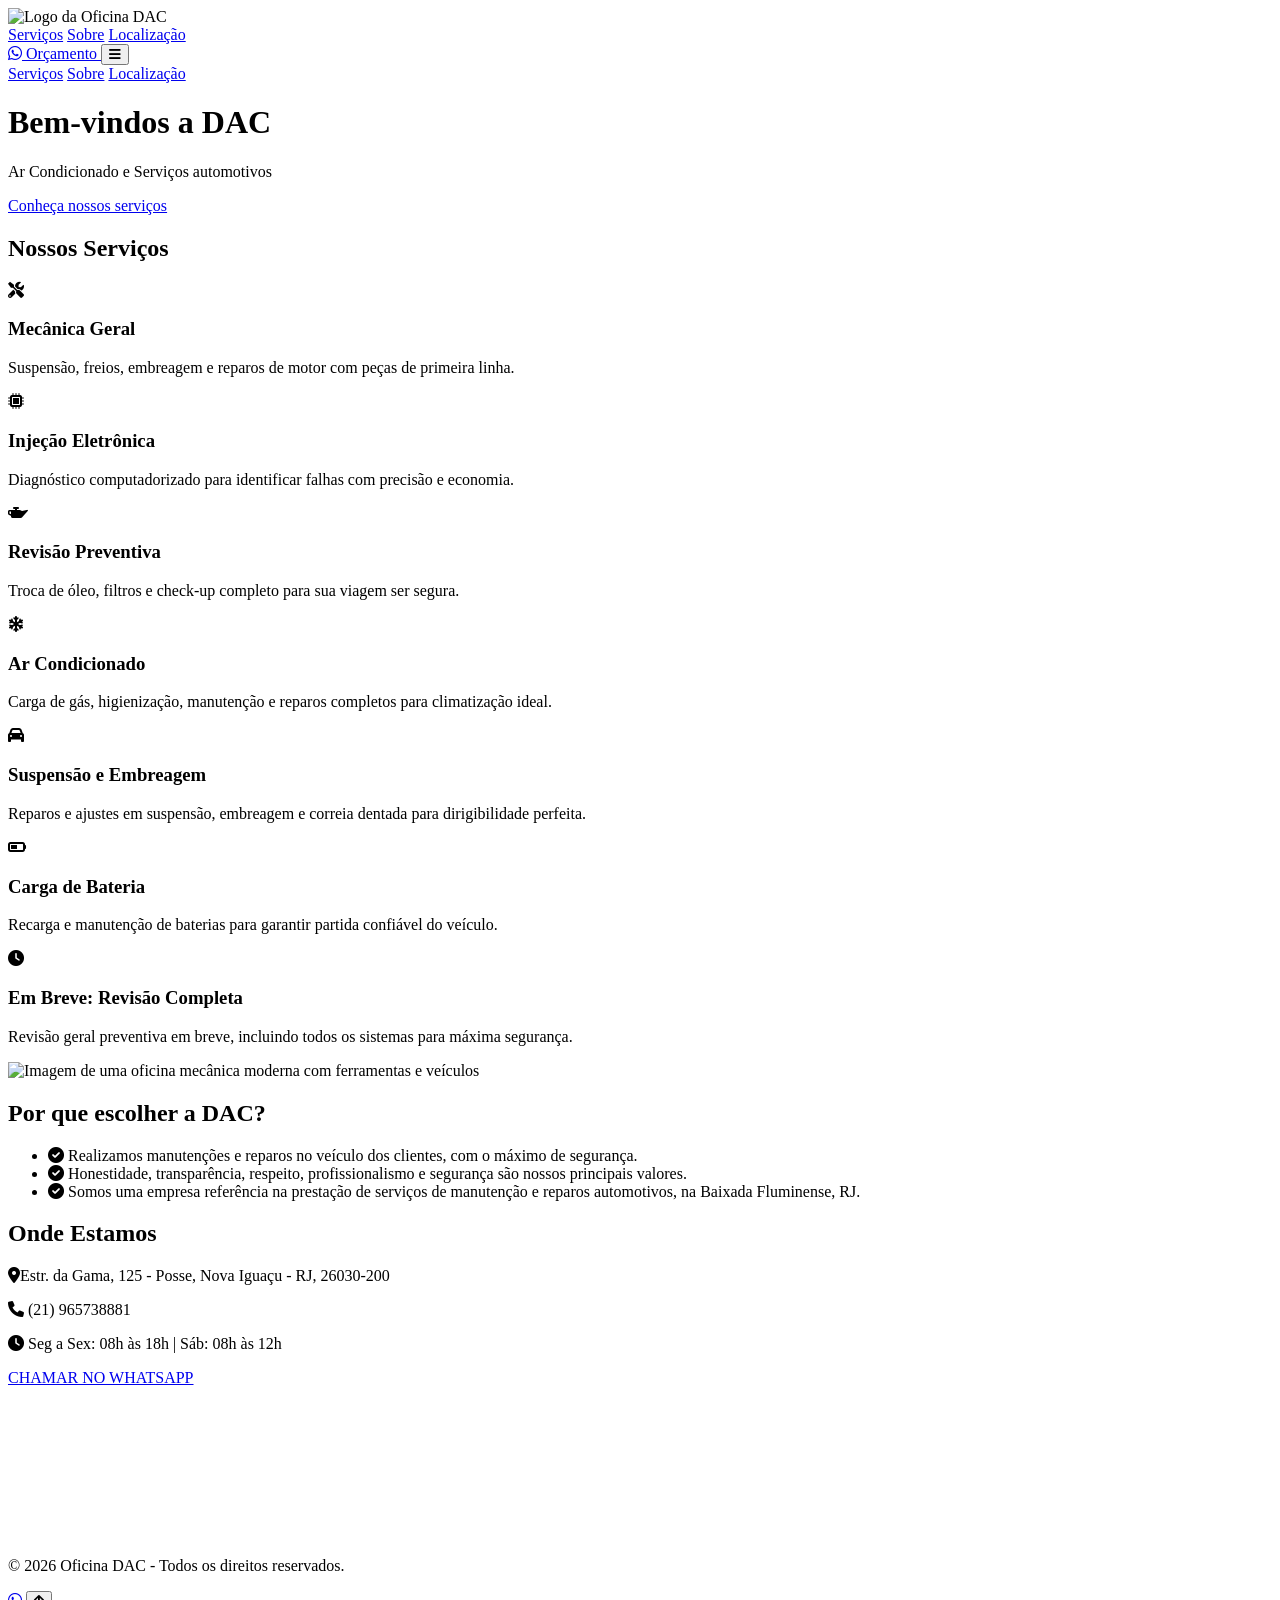
==== Oficina DAC/index.html @ e4939518 "Primeiro Commit: Landing Page Oficina DAC" ====
<!DOCTYPE html>
<html lang="pt-br">

<head>
    <meta charset="UTF-8">
    <meta name="viewport" content="width=device-width, initial-scale=1.0">
    <meta name="description"
        content="Oficina DAC: Mecânica de confiança no Ponto Chic. Serviços de mecânica geral, injeção eletrônica e revisão preventiva com transparência total.">
    <meta name="keywords" content="oficina mecânica, Ponto Chic, reparos de carro, diagnóstico automotivo, Nova Iguaçu">
    <meta property="og:title" content="Oficina DAC">
    <meta property="og:description" content="Ar Condicionado e Serviços automotivos.">
    <meta property="og:image"
        content="https://cdn.b4c.inf.br/storage/hds/assets/gas-refrigerante-e-oleos-correspondentes-para-ar-condicionado-automotivo5db10b63fa14ddbfce1103466060fc2c.jpg">
    <meta property="og:url" content="https://seusite.com">
    <title>Oficina DAC | Especialista no Ponto Chic</title>
    <script src="https://cdn.tailwindcss.com"></script>
    <link rel="stylesheet" href="https://cdnjs.cloudflare.com/ajax/libs/font-awesome/6.0.0/css/all.min.css">
    <link rel="stylesheet" href="style.css">
</head>

<body class="bg-gray-50 text-gray-800 font-sans">
    <!-- Navegação -->
    <nav class="bg-slate-900 text-white p-4 sticky top-0 z-50 shadow-lg" role="navigation">
        <div class="container mx-auto flex justify-between items-center">
            <img src="https://static-media.hotmart.com/EsQLJoFgEjCqyKjWJ9qBm7IY8v4=/fit-in/200x200/filters:quality(1):format(webp)/klickart-prod/uploads/media/file/6015575/logo_da_oficina_para_bon_png.png"
                alt="Logo da Oficina DAC" class="h-10 w-auto" loading="lazy">
            <!-- Menu Desktop -->
            <div class="hidden md:flex space-x-6">
                <a href="#servicos" class="hover:text-blue-500 transition" aria-label="Ir para Serviços">Serviços</a>
                <a href="#sobre" class="hover:text-blue-500 transition" aria-label="Ir para Sobre">Sobre</a>
                <a href="#contato" class="hover:text-blue-500 transition"
                    aria-label="Ir para Localização">Localização</a>
            </div>
            <!-- Botão Orçamento -->
            <a href="https://wa.me/5521965738881" target="_blank"
                class="bg-green-600 hover:bg-green-700 px-4 py-2 rounded-full font-bold transition flex items-center"
                aria-label="Solicitar orçamento via WhatsApp">
                <i class="fab fa-whatsapp mr-2"></i> Orçamento
            </a>
            <!-- Menu Mobile (Hamburger) -->
            <button class="md:hidden text-white focus:outline-none" id="menu-toggle"
                aria-label="Abrir menu de navegação">
                <i class="fas fa-bars text-2xl"></i>
            </button>
        </div>
        <!-- Menu Mobile Dropdown -->
        <div class="md:hidden hidden bg-slate-800 mt-4 p-4 rounded-lg" id="mobile-menu">
            <a href="#servicos" class="block py-2 hover:text-blue-500 transition"
                aria-label="Ir para Serviços">Serviços</a>
            <a href="#sobre" class="block py-2 hover:text-blue-500 transition" aria-label="Ir para Sobre">Sobre</a>
            <a href="#contato" class="block py-2 hover:text-blue-500 transition"
                aria-label="Ir para Localização">Localização</a>
        </div>
    </nav>

    <!-- Header -->
    <header class="relative h-[500px] flex items-center justify-center text-center text-white" role="banner">
        <div class="absolute inset-0 bg-black/60 z-10"></div>
        <div
            class="absolute inset-0 bg-[url('https://cdn.b4c.inf.br/storage/hds/assets/gas-refrigerante-e-oleos-correspondentes-para-ar-condicionado-automotivo5db10b63fa14ddbfce1103466060fc2c.jpg')] bg-cover bg-center">
        </div>
        <div class="relative z-20 px-4 max-w-4xl">
            <h1 class="text-4xl md:text-6xl font-extrabold mb-4">Bem-vindos a <span
                    class="text-blue-500">DAC</span></h1>
            <p class="text-lg md:text-xl mb-8">Ar Condicionado e Serviços automotivos</p>
            <a href="#servicos"
                class="bg-blue-700 hover:bg-blue-600 text-white px-8 py-4 rounded-md text-lg font-bold transition uppercase tracking-widest"
                aria-label="Conhecer serviços">Conheça nossos serviços</a>
        </div>
    </header>

    <!-- Serviços -->
    <section id="servicos" class="py-20 container mx-auto px-4" role="main">
        <div class="text-center mb-16">
            <h2 class="text-3xl font-bold border-b-4 border-blue-500 inline-block pb-2">Nossos Serviços</h2>
        </div>
        <div class="grid md:grid-cols-3 gap-8">
            <div
                class="bg-white p-8 rounded-xl shadow-md border-t-4 border-blue-500 hover:shadow-xl transition service-card">
                <i class="fas fa-tools text-4xl text-slate-700 mb-4" aria-hidden="true"></i>
                <h3 class="text-xl font-bold mb-2">Mecânica Geral</h3>
                <p class="text-gray-600">Suspensão, freios, embreagem e reparos de motor com peças de primeira linha.
                </p>
            </div>
            <div
                class="bg-white p-8 rounded-xl shadow-md border-t-4 border-blue-500 hover:shadow-xl transition service-card">
                <i class="fas fa-microchip text-4xl text-slate-700 mb-4" aria-hidden="true"></i>
                <h3 class="text-xl font-bold mb-2">Injeção Eletrônica</h3>
                <p class="text-gray-600">Diagnóstico computadorizado para identificar falhas com precisão e economia.
                </p>
            </div>
            <div
                class="bg-white p-8 rounded-xl shadow-md border-t-4 border-blue-500 hover:shadow-xl transition service-card">
                <i class="fas fa-oil-can text-4xl text-slate-700 mb-4" aria-hidden="true"></i>
                <h3 class="text-xl font-bold mb-2">Revisão Preventiva</h3>
                <p class="text-gray-600">Troca de óleo, filtros e check-up completo para sua viagem ser segura.</p>
            </div>
            <!-- Novos Serviços -->
            <div class="bg-white p-8 rounded-xl shadow-md border-t-4 border-blue-500 hover:shadow-xl transition service-card">
                <i class="fas fa-snowflake text-4xl text-slate-700 mb-4" aria-hidden="true"></i>
                <h3 class="text-xl font-bold mb-2">Ar Condicionado</h3>
                <p class="text-gray-600">Carga de gás, higienização, manutenção e reparos completos para climatização ideal.</p>
            </div>
            <div class="bg-white p-8 rounded-xl shadow-md border-t-4 border-blue-500 hover:shadow-xl transition service-card">
                <i class="fas fa-car text-4xl text-slate-700 mb-4" aria-hidden="true"></i>
                <h3 class="text-xl font-bold mb-2">Suspensão e Embreagem</h3>
                <p class="text-gray-600">Reparos e ajustes em suspensão, embreagem e correia dentada para dirigibilidade perfeita.
                </p>
            </div>
            <div class="bg-white p-8 rounded-xl shadow-md border-t-4 border-blue-500 hover:shadow-xl transition service-card">
                <i class="fas fa-battery-half text-4xl text-slate-700 mb-4" aria-hidden="true"></i>
                <h3 class="text-xl font-bold mb-2">Carga de Bateria</h3>
                <p class="text-gray-600">Recarga e manutenção de baterias para garantir partida confiável do veículo.</p>
            </div>
            <div class="bg-white p-8 rounded-xl shadow-md border-t-4 border-blue-500 hover:shadow-xl transition service-card">
                <i class="fas fa-clock text-4xl text-slate-700 mb-4" aria-hidden="true"></i>
                <h3 class="text-xl font-bold mb-2">Em Breve: Revisão Completa</h3>
                <p class="text-gray-600">Revisão geral preventiva em breve, incluindo todos os sistemas para máxima segurança.</p>
            </div>
        </div>
    </section>

    <!-- Sobre -->
    <section id="sobre" class="bg-slate-900 text-white py-20" role="main">
        <div class="container mx-auto px-4 flex flex-col md:flex-row items-center">
            <div class="md:w-1/2 mb-10 md:mb-0">
                <img src="https://static-media.hotmart.com/EsQLJoFgEjCqyKjWJ9qBm7IY8v4=/fit-in/200x200/filters:quality(1):format(webp)/klickart-prod/uploads/media/file/6015575/logo_da_oficina_para_bon_png.png"
                    alt="Imagem de uma oficina mecânica moderna com ferramentas e veículos"
                    class="rounded-lg shadow-2xl" loading="lazy">
            </div>
            <div class="md:w-1/2 md:pl-16">
                <h2 class="text-3xl font-bold mb-6 italic">Por que escolher a DAC?</h2>
                <ul class="space-y-4">
                    <li class="flex items-start">
                        <i class="fas fa-check-circle text-blue-500 mt-1 mr-3" aria-hidden="true"></i>
                        <span> Realizamos manutenções e reparos no veículo dos clientes, com o máximo de segurança.</span>
                    </li>
                    <li class="flex items-start">
                        <i class="fas fa-check-circle text-blue-500 mt-1 mr-3" aria-hidden="true"></i>
                        <span>Honestidade, transparência, respeito, profissionalismo e segurança são nossos principais valores.</span>
                    </li>
                    <li class="flex items-start">
                        <i class="fas fa-check-circle text-blue-500 mt-1 mr-3" aria-hidden="true"></i>
                        <span>Somos uma empresa referência na prestação de serviços de manutenção e reparos automotivos, na Baixada Fluminense, RJ.</span>
                    </li>
                </ul>
            </div>
        </div>
    </section>

    <!-- Contato -->
    <section id="contato" class="py-20 container mx-auto px-4" role="main">
        <div class="flex flex-col md:flex-row gap-10">
            <div class="md:w-1/2">
                <h2 class="text-3xl font-bold mb-6">Onde Estamos</h2>
                <p class="mb-4"><i class="fas fa-map-marker-alt text-blue-500 mr-2" aria-hidden="true"></i>Estr. da Gama,
                    125 - Posse, Nova Iguaçu - RJ, 26030-200</p>
                <p class="mb-4"><i class="fas fa-phone text-blue-500 mr-2" aria-hidden="true"></i> (21) 965738881</p>
                <p class="mb-8"><i class="fas fa-clock text-blue-500 mr-2" aria-hidden="true"></i> Seg a Sex: 08h às 18h |
                    Sáb: 08h às 12h</p>
                <a href="https://wa.me/5521965738881"
                    class="inline-block bg-green-600 text-white px-8 py-3 rounded font-bold hover:bg-green-700 transition"
                    aria-label="Chamar no WhatsApp">CHAMAR NO WHATSAPP</a>
            </div>
            <div class="md:w-1/2 h-64 rounded-lg overflow-hidden flex items-center justify-center relative">
                <!-- Link clicável sobre o mapa para abrir no Google Maps (z-index reduzido para evitar conflitos) -->
                <a href="https://www.google.com/maps?q=Estr.+da+Gama,+125+-+Posse,+Nova+Igua%C3%A7u+-+RJ,+26030-200"
                    target="_blank" aria-label="Abrir localização da Oficina DAC no Google Maps"
                    class="absolute inset-0 z-5 cursor-pointer">
                    <!-- Placeholder invisível para acessibilidade -->
                    <span class="sr-only">Clique para abrir no Google Maps</span>
                </a>
                <!-- Iframe do Google Maps incorporado -->
                <iframe
                    src="https://www.google.com/maps/embed?pb=!1m18!1m12!1m3!1d3674.1234567890123!2d-43.456789!3d-22.987654!2m3!1f0!2f0!3f0!3m2!1i1024!2i768!4f13.1!3m3!1m2!1s0x9bd1234567890%3A0xabcdef123456!2sEstr.%20da%20Gama%2C%20125%20-%20Posse%2C%20Nova%20Igua%C3%A7u%20-%20RJ%2C%2026030-200!5e0!3m2!1spt-BR!2sbr!4v1234567890123!5m2!1spt-BR!2sbr"
                    width="100%" height="100%" style="border:0;" allowfullscreen="" loading="lazy"
                    referrerpolicy="no-referrer-when-downgrade" title="Localização da Oficina DAC no Google Maps"></iframe>
            </div>
        </div>
    </section>

    <!-- Footer -->
    <footer class="bg-slate-900 text-gray-400 py-8 text-center border-t border-gray-800" role="contentinfo">
        <p>&copy; 2026 Oficina DAC - Todos os direitos reservados.</p>
    </footer>

    <!-- Botão WhatsApp Flutuante -->
    <a href="https://wa.me/5521965738881"
        class="fixed bottom-6 right-6 bg-green-500 text-white w-16 h-16 rounded-full flex items-center justify-center shadow-2xl hover:scale-110 transition-transform z-50"
        aria-label="Contato via WhatsApp">
        <i class="fab fa-whatsapp text-3xl" aria-hidden="true"></i>
    </a>

    <!-- Botão Voltar ao Topo -->
    <button id="back-to-top"
        class="fixed bottom-24 right-6 bg-blue-500 text-white w-12 h-12 rounded-full shadow-2xl hover:scale-110 transition-transform z-50 hidden"
        aria-label="Voltar ao topo">
        <i class="fas fa-arrow-up" aria-hidden="true"></i>
    </button>

    <!-- JavaScript para Menu Mobile e Botão Voltar ao Topo -->
    <script>
        // Menu Mobile
        const menuToggle = document.getElementById('menu-toggle');
        const mobileMenu = document.getElementById('mobile-menu');
        menuToggle.addEventListener('click', () => {
            mobileMenu.classList.toggle('hidden');
        });

        // Botão Voltar ao Topo
        const backToTop = document.getElementById('back-to-top');
        window.addEventListener('scroll', () => {
            if (window.scrollY > 300) {
                backToTop.classList.remove('hidden');
            } else {
                backToTop.classList.add('hidden');
            }
        });
        backToTop.addEventListener('click', () => {
            window.scrollTo({ top: 0, behavior: 'smooth' });
        });
    </script>
</body>

</html>
---- Oficina DAC/style.css ----
/* Comportamento de rolagem suave */
html {
    scroll-behavior: smooth;
}

/* Animações personalizadas para cartões de serviço */
.service-card {
    transition: transform 0.3s ease, box-shadow 0.3s ease;
}

.service-card:hover {
    transform: translateY(-5px);
}

/* Responsividade extra para telas muito pequenas */
@media (max-width: 480px) {
    .service-card {
        padding: 1rem;
    }

    header h1 {
        font-size: 2rem;
    }
}

/* Estilos para o botão voltar ao topo */
#back-to-top {
    transition: opacity 0.3s ease;
}

#back-to-top:hover {
    opacity: 0.8;
}
/* Garantir que a div do mapa seja relativa e contenha o link/iframe */
#contato .relative {
    position: relative !important;
}

/* Cursor pointer para indicar que o mapa é clicável */
#contato a[href*="maps"] {
    cursor: pointer;
}

/* Prevenir overflow ou posicionamento estranho em mobile */
@media (max-width: 768px) {
    #contato .md\:w-1\/2 {
        height: 300px;
        /* Ajuste se necessário para mobile */
    }
}
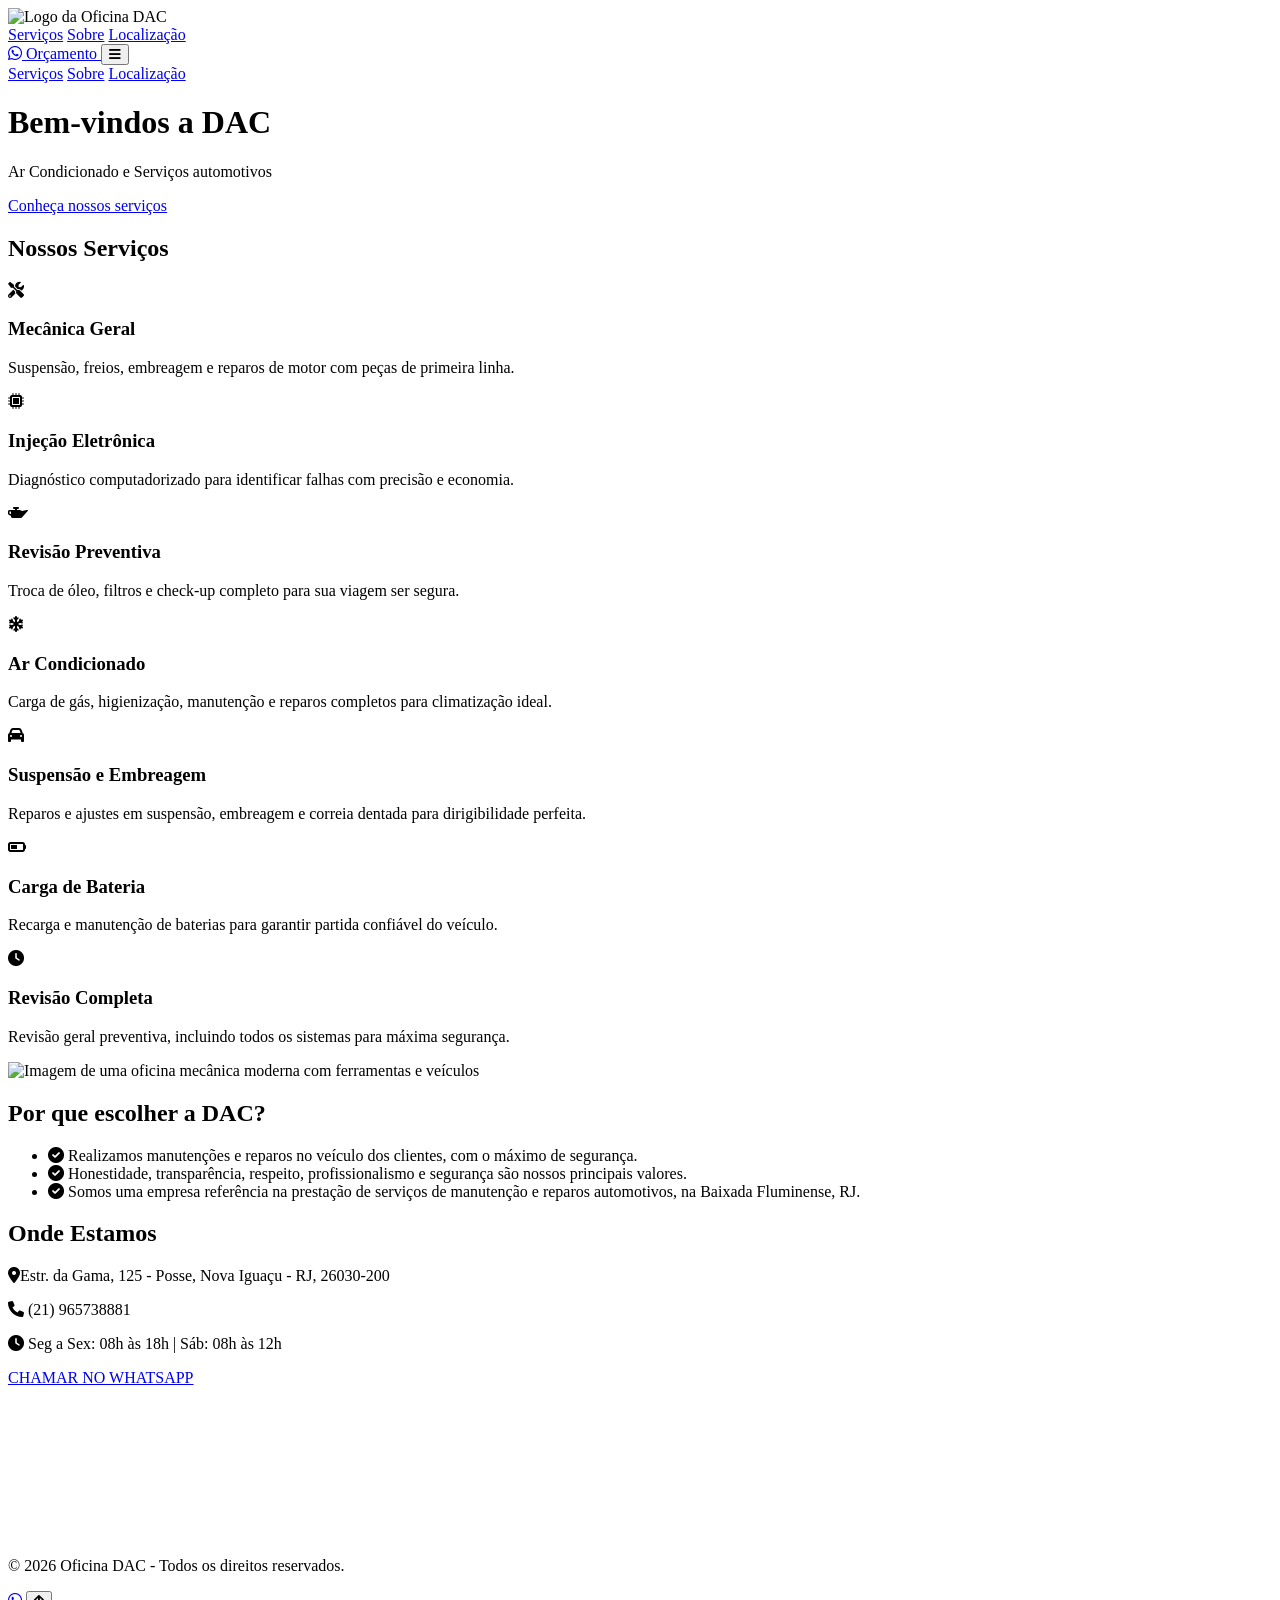
==== commit f9bd8e69: "Alterando serviço de revisão preventiva" ====
--- a/Oficina DAC/index.html
+++ b/Oficina DAC/index.html
@@ -54,20 +54,24 @@
     </nav>
 
     <!-- Header -->
-    <header class="relative h-[500px] flex items-center justify-center text-center text-white" role="banner">
-        <div class="absolute inset-0 bg-black/60 z-10"></div>
-        <div
-            class="absolute inset-0 bg-[url('https://cdn.b4c.inf.br/storage/hds/assets/gas-refrigerante-e-oleos-correspondentes-para-ar-condicionado-automotivo5db10b63fa14ddbfce1103466060fc2c.jpg')] bg-cover bg-center">
-        </div>
-        <div class="relative z-20 px-4 max-w-4xl">
-            <h1 class="text-4xl md:text-6xl font-extrabold mb-4">Bem-vindos a <span
-                    class="text-blue-500">DAC</span></h1>
-            <p class="text-lg md:text-xl mb-8">Ar Condicionado e Serviços automotivos</p>
-            <a href="#servicos"
-                class="bg-blue-700 hover:bg-blue-600 text-white px-8 py-4 rounded-md text-lg font-bold transition uppercase tracking-widest"
-                aria-label="Conhecer serviços">Conheça nossos serviços</a>
-        </div>
-    </header>
+<header class="relative h-[500px] flex items-center justify-center text-center text-white" role="banner">
+    <div class="absolute inset-0 bg-black/60 z-10"></div>
+    <div
+        class="absolute inset-0 bg-[url('https://cdn.b4c.inf.br/storage/hds/assets/gas-refrigerante-e-oleos-correspondentes-para-ar-condicionado-automotivo5db10b63fa14ddbfce1103466060fc2c.jpg')] bg-cover bg-center">
+    </div>
+    <div class="relative z-20 px-4 max-w-4xl w-full">
+        <h1 class="text-3xl md:text-6xl font-extrabold mb-4 leading-tight">
+            Bem-vindos a <span class="text-blue-500">DAC</span>
+        </h1>
+        <p class="text-base md:text-xl mb-8">Ar Condicionado e Serviços automotivos</p>
+
+        <a href="#servicos"
+            class="inline-block bg-blue-700 hover:bg-blue-600 text-white px-6 py-3 md:px-8 md:py-4 rounded-md text-sm md:text-lg font-bold transition uppercase tracking-widest shadow-lg"
+            aria-label="Conhecer serviços">
+            Conheça nossos serviços
+        </a>
+    </div>
+</header>
 
     <!-- Serviços -->
     <section id="servicos" class="py-20 container mx-auto px-4" role="main">
@@ -114,8 +118,8 @@
             </div>
             <div class="bg-white p-8 rounded-xl shadow-md border-t-4 border-blue-500 hover:shadow-xl transition service-card">
                 <i class="fas fa-clock text-4xl text-slate-700 mb-4" aria-hidden="true"></i>
-                <h3 class="text-xl font-bold mb-2">Em Breve: Revisão Completa</h3>
-                <p class="text-gray-600">Revisão geral preventiva em breve, incluindo todos os sistemas para máxima segurança.</p>
+                <h3 class="text-xl font-bold mb-2">Revisão Completa</h3>
+                <p class="text-gray-600">Revisão geral preventiva, incluindo todos os sistemas para máxima segurança.</p>
             </div>
         </div>
     </section>
